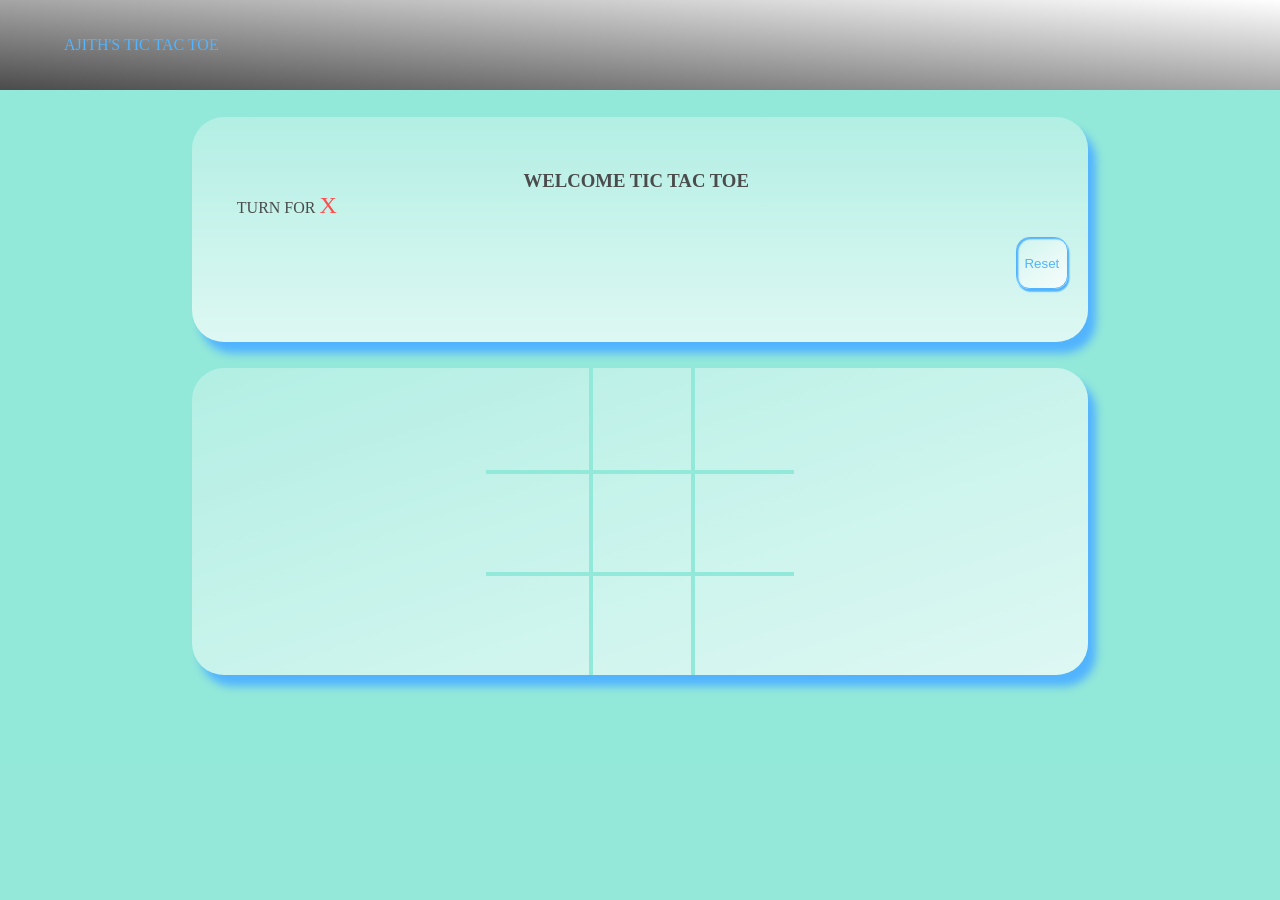
==== index.html @ 58df97b7 "Push" ====
<!DOCTYPE html>
<html lang="en">
<head>
    <meta charset="UTF-8">
    <meta http-equiv="X-UA-Compatible" content="IE=edge">
    <meta name="viewport" content="width=device-width, initial-scale=1.0">
    <title>Tic Tac Toe</title>
    <link rel="stylesheet" href="Tic Tak Toe.css">
    </head>
<body>
    <div class="main">
        <nav>
            <ul>
                <li>Ajith's Tic Tac Toe</li>
            </ul>
        </nav>
        <div class="gameinfo">
           <h3 >Welcome  Tic Tac Toe</h3>
        <div class="infos">  <div id="info">Turn for <span id="turnturn">X</span></div> <br>
              <Button id="reset"  onclick="myReset()">Reset</Button>
         </div>
         <div class="img">
              <div id="winner"></div>
         </div>
            </div>
    <div class="container">
        <div class="line"></div>
        <div class="box bb bl bt " ><span class="boxtext"></span></div>
        <div class="box  bb bt"><span class="boxtext"></span></div>
        <div class="box  bb br1 bt"><span class="boxtext"></span></div>
        <div class="box   bb bl "><span class="boxtext"></span></div>
        <div class="box   bb"><span class="boxtext"></span></div>
        <div class="box  bb br1"><span class="boxtext"></span></div>
        <div class="box   bl bb"><span class="boxtext"></span></div>
        <div class="box  bb"><span class="boxtext"></span></div>
        <div class="box  br1 bb"><span class="boxtext"></span></div>
    </div>
    </div>
    <script src="TicTakToe.js"></script>
</body>
</html>
---- Tic Tak Toe.css ----
*{
    padding:0px;
    margin: 0px;
    box-sizing: border-box;
}
ul{
    list-style-type: none;
    color:rgb(9, 148, 255);
    background:linear-gradient(to right top,black  ,white );
    /* background-color: black; */
    display: flex;
    height:10vh;
    align-items: center;
    padding-left: 5vw;
    text-transform: uppercase;
}
.main{
  overflow: hidden;
    opacity:0.7;
    z-index:2;
    background:linear-gradient(to right top,#65dfc9,#65dfc9);
    height: 100vh;
    width:100vw;
}
.container{
    
    box-shadow:.5em .7em .5em rgb(9, 148, 255);
    position: relative;
    display: grid;
    justify-content: center;
    grid-template-rows:repeat(3,8vw);
    grid-template-columns:repeat(3,8vw) ;
    margin-top:2vw;
    margin-bottom: 1vw;
    background: linear-gradient(to right bottom,rgba(255,255,255,.3),rgba(255,255,255,.7));
   margin-left:15%;
   margin-right:15%;
   border-radius: 2em;
}
.gameinfo h3{
    margin:0 37%;
}

#info{
    font-size:1em;
    font-weight: 400;
   margin-left:5%;  
}
#winner::first-letter{
  color:red;
  font-size: 1.5em;
}
#turnturn{
   color:red;
  font-size: 1.5em;
}
 #winner{
     margin-left: 5%;
 }
 #reset:hover{
     color:rgb(9,148,255);
     /* border:.1em solid blue; */
     background:linear-gradient(to right bottom,
     rgba(255,255,255,0.8),rgba(255,255,255,.1));
 }
#reset{
    box-shadow:inset .1em .1em .1em rgb(9, 148, 255),.1em .2em .1em rgb(9, 148, 255);
    width:4vw;
    height:4vw;
    border:0.1em solid rgb(9,148,255);
    border-radius: 1em;
    margin: 0px 92%;
    background:linear-gradient(to right bottom,
    rgba(255,255,255,0.1),rgba(255,255,255,.8));
    /* box-shadow: 5px 5
    px 10px rgba(9,148,255,.25),-2px -2px 5px rgba(9, 148, 255,.05),inset -2px -2px  5px rgba(9, 148, 255,.25); */
    color:rgb(9,148,255);
}
.dis{
    background-color: black;
    color:white;
}
.box{
    display:flex;
 border:.13em solid #65dfc9;
 font-size:2em;
 align-items:center;
 justify-content: center;
 border-right:0px;
 transition:background-color 2s ease-in-out;
}
@keyframes fill{
    0%{
    background:white;
    }
    100%{
        background:aquamarine ;
    }
}
.gameinfo{
    box-shadow:.5em .7em .5em rgb(9, 148, 255);
    background:linear-gradient(to  bottom,
    rgba(255,255,255,0.3),rgba(255,255,255,0.7));
    /* box-shadow:25px 25px 50px rgba(9, 148, 255,.25),-10px -10px 30px rgba(9, 148, 255,.1),inset -5px -5px 15px rgba(9,148,255,.5); */
    border-radius: 2em;
    text-transform: uppercase;
    justify-content: center;
    margin:3vh 15vw 0px 15vw;
    height:25vh;
    display: flex;
    flex-direction: column;
}
.gameinfo:hover{
    background:linear-gradient(to  bottom,
    rgba(255,255,255,0.7),rgba(255,255,255,0.3));
}
.box:hover{
    cursor: pointer;
    animation:fill .5s linear ;
    background-color:aquamarine;
}
.bt{
    border-top:0px;
}
.bb{
    border-bottom: 0px;
}
.bl{
    border-left: 0px;
}


@media (max-width:1000px){
    #reset{
        width:8vw;
        border-radius: 5px;
        border:0.1em solid rgb(9,148,255);
        margin: 0px 80%;
        color:rgb(9,148,255);
    }
    .container{
        height:48vw;
        padding-top:6vw;
        padding-bottom:6vw ;
        grid-template-rows:repeat(3,12vw);
        grid-template-columns:repeat(3,12vw) ;
    }
}
@media (max-width:750px){
    .container{
        height:75vw;
        padding-top:15vw;
        padding-bottom:15vw ;
        grid-template-rows:repeat(3,15vw);
        grid-template-columns:repeat(3,15vw) ;
    }
}
@media (max-width:500px){
    #reset{
        width:9vw;
        border-radius: 5px;
        border:0.1em solid rgb(9,148,255);
        margin: 0px 70%;
        color:rgb(9,148,255);
    }
    .gameinfo h3{
        font-size: smaller;
    }

    .container{
        height:auto;
        padding-top:5vw;
        padding-bottom:5vw ;

    }
}
.line{
    background-color: rgb(9,148,255);
    height: 3px;
    width:16vw;
    position:absolute;
    justify-content: center;
    margin-bottom: 1vw; 
    display:none;
     /* left:27vw;
     top:12vw; 
     transform: rotate(135deg);  */
}
/* 42 4 0
   42 12 0
   42 20 0
   34 12 90
   42 12 90
   50 12 90
   42 12 45
   42 12 135
  */
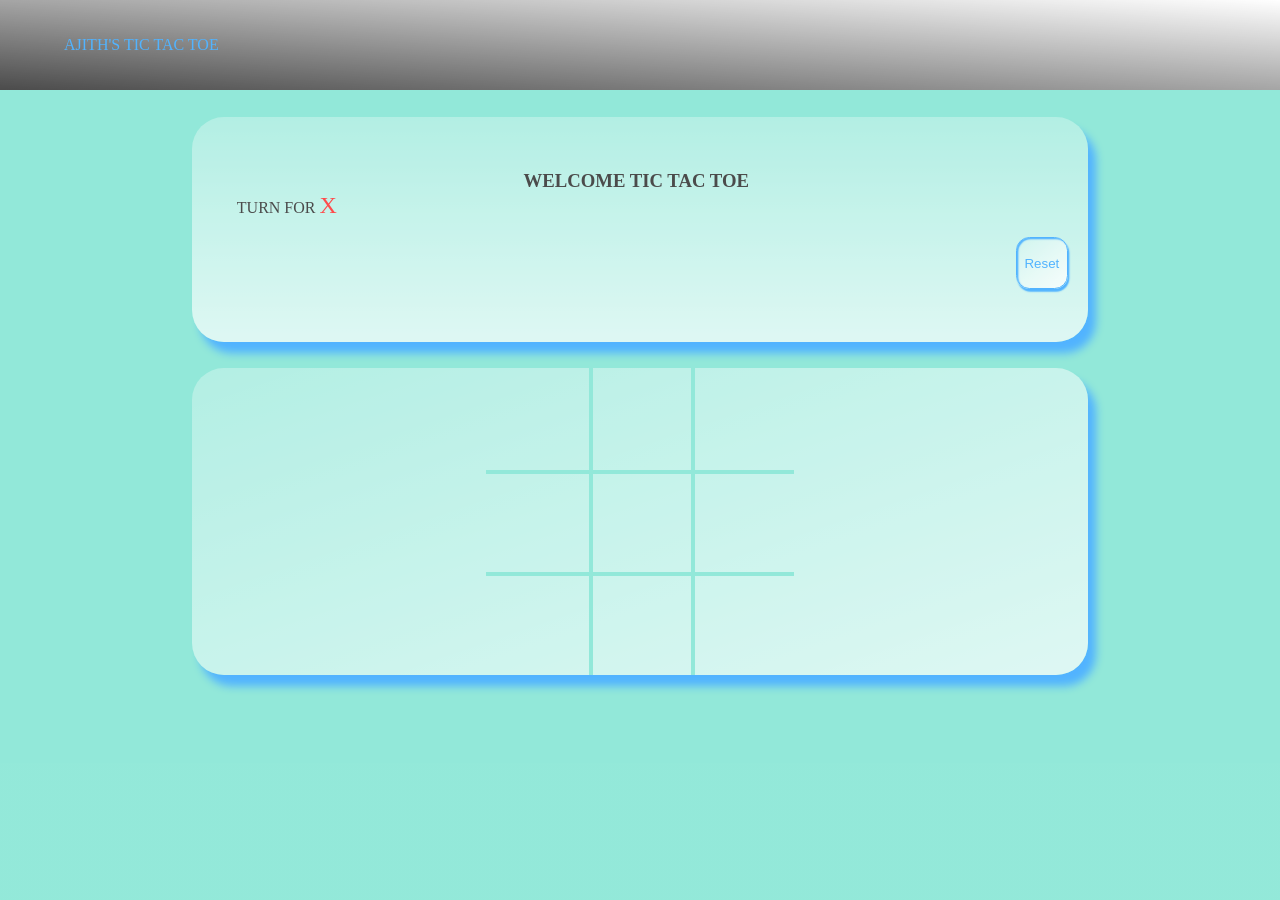
==== commit e551ea13: "Removed Line and Welcome is modified for certain pixel" ====
--- a/index.html
+++ b/index.html
@@ -15,7 +15,7 @@
             </ul>
         </nav>
         <div class="gameinfo">
-           <h3 >Welcome  Tic Tac Toe</h3>
+           <h3 >Welcome  <span id="Welcome">Tic Tac Toe</span></h3>
         <div class="infos">  <div id="info">Turn for <span id="turnturn">X</span></div> <br>
               <Button id="reset"  onclick="myReset()">Reset</Button>
          </div>
--- a/Tic Tak Toe.css
+++ b/Tic Tak Toe.css
@@ -131,6 +131,9 @@
 
 
 @media (max-width:1000px){
+   .line{
+       display:"none";
+   }
     #reset{
         width:8vw;
         border-radius: 5px;
@@ -157,7 +160,8 @@
 }
 @media (max-width:500px){
     #reset{
-        width:9vw;
+        width:12vw;
+        height:6vh;
         border-radius: 5px;
         border:0.1em solid rgb(9,148,255);
         margin: 0px 70%;
